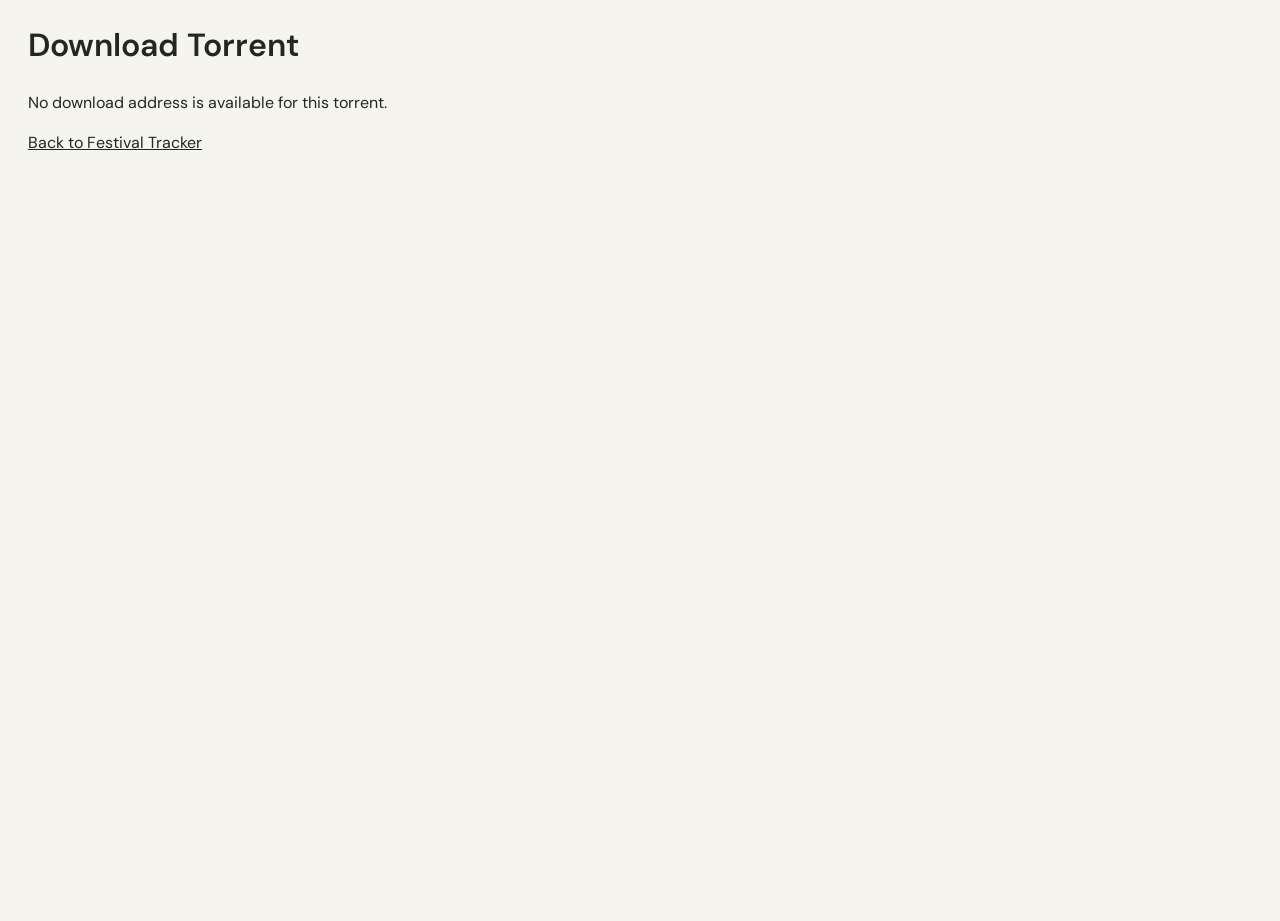
==== web/download/index.html @ c66ad22e "Publish stable YTS torrent download links" ====
<!doctype html>
<html lang="en">
  <head>
    <meta charset="utf-8" />
    <meta name="viewport" content="width=device-width, initial-scale=1" />
    <meta name="robots" content="noindex" />
    <meta name="referrer" content="no-referrer" />
    <title>Download Torrent · Festival Tracker</title>
    <link rel="stylesheet" href="../fonts/fonts.css" />
    <link rel="stylesheet" href="../styles.css" />
    <script src="./redirect.js?v=1" defer></script>
  </head>
  <body>
    <main class="shell">
      <h1>Download Torrent</h1>
      <p id="downloadStatus" role="status">Looking up the current download address…</p>
      <p><a id="downloadLink" hidden>Continue to YTS</a></p>
      <p><a href="../">Back to Festival Tracker</a></p>
      <noscript>Enable JavaScript to open this download link.</noscript>
    </main>
  </body>
</html>
---- web/fonts/fonts.css ----
/* DM Sans: latin-ext */
@font-face {
  font-family: 'DM Sans';
  font-style: normal;
  font-weight: 400 600;
  font-display: swap;
  src: url(./dm-sans-latin-ext.woff2) format('woff2');
  unicode-range: U+0100-02BA, U+02BD-02C5, U+02C7-02CC, U+02CE-02D7, U+02DD-02FF, U+0304, U+0308, U+0329, U+1D00-1DBF, U+1E00-1E9F, U+1EF2-1EFF, U+2020, U+20A0-20AB, U+20AD-20C4, U+2113, U+2C60-2C7F, U+A720-A7FF;
}

/* DM Sans: latin */
@font-face {
  font-family: 'DM Sans';
  font-style: normal;
  font-weight: 400 600;
  font-display: swap;
  src: url(./dm-sans-latin.woff2) format('woff2');
  unicode-range: U+0000-00FF, U+0131, U+0152-0153, U+02BB-02BC, U+02C6, U+02DA, U+02DC, U+0304, U+0308, U+0329, U+2000-206F, U+20AC, U+2122, U+2191, U+2193, U+2212, U+2215, U+FEFF, U+FFFD;
}

/* Source Serif 4: cyrillic-ext */
@font-face {
  font-family: 'Source Serif 4';
  font-style: normal;
  font-weight: 400 600;
  font-display: swap;
  src: url(./source-serif-4-cyrillic-ext.woff2) format('woff2');
  unicode-range: U+0460-052F, U+1C80-1C8A, U+20B4, U+2DE0-2DFF, U+A640-A69F, U+FE2E-FE2F;
}

/* Source Serif 4: cyrillic */
@font-face {
  font-family: 'Source Serif 4';
  font-style: normal;
  font-weight: 400 600;
  font-display: swap;
  src: url(./source-serif-4-cyrillic.woff2) format('woff2');
  unicode-range: U+0301, U+0400-045F, U+0490-0491, U+04B0-04B1, U+2116;
}

/* Source Serif 4: greek */
@font-face {
  font-family: 'Source Serif 4';
  font-style: normal;
  font-weight: 400 600;
  font-display: swap;
  src: url(./source-serif-4-greek.woff2) format('woff2');
  unicode-range: U+0370-0377, U+037A-037F, U+0384-038A, U+038C, U+038E-03A1, U+03A3-03FF;
}

/* Source Serif 4: vietnamese */
@font-face {
  font-family: 'Source Serif 4';
  font-style: normal;
  font-weight: 400 600;
  font-display: swap;
  src: url(./source-serif-4-vietnamese.woff2) format('woff2');
  unicode-range: U+0102-0103, U+0110-0111, U+0128-0129, U+0168-0169, U+01A0-01A1, U+01AF-01B0, U+0300-0301, U+0303-0304, U+0308-0309, U+0323, U+0329, U+1EA0-1EF9, U+20AB;
}

/* Source Serif 4: latin-ext */
@font-face {
  font-family: 'Source Serif 4';
  font-style: normal;
  font-weight: 400 600;
  font-display: swap;
  src: url(./source-serif-4-latin-ext.woff2) format('woff2');
  unicode-range: U+0100-02BA, U+02BD-02C5, U+02C7-02CC, U+02CE-02D7, U+02DD-02FF, U+0304, U+0308, U+0329, U+1D00-1DBF, U+1E00-1E9F, U+1EF2-1EFF, U+2020, U+20A0-20AB, U+20AD-20C4, U+2113, U+2C60-2C7F, U+A720-A7FF;
}

/* Source Serif 4: latin */
@font-face {
  font-family: 'Source Serif 4';
  font-style: normal;
  font-weight: 400 600;
  font-display: swap;
  src: url(./source-serif-4-latin.woff2) format('woff2');
  unicode-range: U+0000-00FF, U+0131, U+0152-0153, U+02BB-02BC, U+02C6, U+02DA, U+02DC, U+0304, U+0308, U+0329, U+2000-206F, U+20AC, U+2122, U+2191, U+2193, U+2212, U+2215, U+FEFF, U+FFFD;
}
---- web/styles.css ----
:root {
  color-scheme: light dark;
  --color-bg: #161813;
  --color-bg-soft: #161813;
  --color-panel: #1e211a;
  --color-panel-raised: #25291f;
  --color-paper: #e9e8dc;
  --color-text: #e9e8dc;
  --color-muted: #b0b5a5;
  --color-faint: #b0b5a5;
  --color-line: rgba(233, 223, 201, 0.13);
  --color-line-strong: rgba(233, 223, 201, 0.22);
  --color-available: #8fd5a6;
  --color-available-ink: #062014;
  --color-review: #d9b86c;
  --color-pending: #9aa0a6;
  --color-focus: #bde6c8;
  --color-bg-wash: rgba(233, 223, 201, 0.045);
  --color-grid-line: rgba(233, 223, 201, 0.018);
  --color-chrome: rgba(11, 11, 9, 0.9);
  --color-chrome-line: rgba(233, 223, 201, 0.07);
  --color-subtle-fill: rgba(233, 223, 201, 0.035);
  --color-soft-fill: rgba(233, 223, 201, 0.045);
  --color-hover-fill: rgba(233, 223, 201, 0.055);
  --color-active-ink: #16130d;
  --color-detail-wash: rgba(233, 223, 201, 0.08);
  --color-poster-overlay: rgba(0, 0, 0, 0.44);
  --color-pill-line: rgba(233, 223, 201, 0.2);
  --color-available-bg: #8fd5a6;
  --color-available-border: rgba(143, 213, 166, 0.28);
  --color-yts-bg: #091810;
  --color-yts-text: #ace1bc;
  --color-yts-border: rgba(164, 212, 174, 0.3);
  --color-review-bg: rgba(217, 184, 108, 0.92);
  --color-review-border: rgba(217, 184, 108, 0.32);
  --color-review-ink: #201604;
  --color-pending-bg: rgba(28, 28, 24, 0.9);
  --color-focus-shadow: rgba(143, 213, 166, 0.12);
  --color-focus-border: rgba(143, 213, 166, 0.7);
  --color-poster-focus-shadow: rgba(143, 213, 166, 0.13);
  --color-poster-focus-border: rgba(143, 213, 166, 0.78);
  --color-tap-highlight: rgba(143, 213, 166, 0.18);
  --color-availability-summary-border: rgba(143, 213, 166, 0.34);
  --color-availability-summary-bg: #272d22;
  --color-close-bg: rgba(17, 17, 14, 0.88);
  --color-overlay: rgba(5, 8, 5, 0.66);
  --color-empty-bg: rgba(233, 223, 201, 0.028);
  --shadow-panel: 0 24px 70px rgba(0, 0, 0, 0.46);
  --shadow-poster: 0 14px 34px rgba(0, 0, 0, 0.34);
  --radius-xs: 4px;
  --radius-sm: 4px;
  --radius-md: 8px;
  --radius-lg: 10px;
  --space-1: 4px;
  --space-2: 8px;
  --space-3: 12px;
  --space-4: 16px;
  --space-5: 20px;
  --space-6: 24px;
  --space-8: 32px;
  --shell-gutter: 28px;
  --toolbar-inset: 12px;
  --font-body: "DM Sans", "Segoe UI", "PingFang SC", "Microsoft YaHei", system-ui, sans-serif;
  --font-display: "Source Serif 4", Georgia, "Noto Serif SC", "Songti SC", SimSun, serif;
  --font-mono: "Cascadia Mono", "SFMono-Regular", Consolas, ui-monospace, monospace;
  --type-brand: 31px;
  --type-view: 29px;
  --type-card: 18px;
  --type-body: 16px;
  --type-meta: 13px;
  --type-caption: 12px;
  --type-label: 11px;
  --type-detail: 35px;
}

@media (prefers-color-scheme: light) {
  :root {
    --color-bg: #f6f4ee;
    --color-bg-soft: #f6f4ee;
    --color-panel: #fffdf7;
    --color-panel-raised: #f8f5ec;
    --color-paper: #22281f;
    --color-text: #22281f;
    --color-muted: #62695d;
    --color-faint: #62695d;
    --color-line: rgba(46, 42, 34, 0.14);
    --color-line-strong: rgba(46, 42, 34, 0.24);
    --color-available: #365d41;
    --color-available-ink: #fcfff5;
    --color-review: #8a651b;
    --color-pending: #6f7478;
    --color-focus: #365d41;
    --color-bg-wash: rgba(85, 105, 86, 0.05);
    --color-grid-line: rgba(46, 42, 34, 0.045);
    --color-chrome: rgba(244, 241, 233, 0.9);
    --color-chrome-line: rgba(46, 42, 34, 0.08);
    --color-subtle-fill: rgba(46, 42, 34, 0.035);
    --color-soft-fill: rgba(46, 42, 34, 0.045);
    --color-hover-fill: rgba(46, 42, 34, 0.06);
    --color-active-ink: #fbf7ec;
    --color-detail-wash: rgba(69, 92, 72, 0.06);
    --color-poster-overlay: rgba(0, 0, 0, 0.3);
    --color-pill-line: rgba(46, 42, 34, 0.18);
    --color-available-bg: #294e36;
    --color-available-border: rgba(47, 125, 76, 0.32);
    --color-yts-bg: #0e1d16;
    --color-yts-text: #c4ebce;
    --color-yts-border: rgba(164, 212, 174, 0.45);
    --color-review-bg: #b0852b;
    --color-review-border: rgba(138, 101, 27, 0.28);
    --color-review-ink: #201604;
    --color-pending-bg: rgba(238, 235, 226, 0.92);
    --color-focus-shadow: rgba(47, 125, 76, 0.14);
    --color-focus-border: rgba(47, 125, 76, 0.58);
    --color-poster-focus-shadow: rgba(47, 125, 76, 0.16);
    --color-poster-focus-border: rgba(47, 125, 76, 0.7);
    --color-tap-highlight: rgba(47, 125, 76, 0.16);
    --color-availability-summary-border: rgba(47, 125, 76, 0.28);
    --color-availability-summary-bg: #edeee5;
    --color-close-bg: rgba(255, 253, 247, 0.9);
    --color-overlay: rgba(36, 43, 37, 0.5);
    --color-empty-bg: rgba(46, 42, 34, 0.025);
    --shadow-panel: 0 24px 70px rgba(46, 42, 34, 0.2);
    --shadow-poster: 0 12px 28px rgba(46, 42, 34, 0.18);
  }
}

* {
  box-sizing: border-box;
}

[hidden], .hidden {
  display: none !important;
}

html {
  background: var(--color-bg);
}

body {
  margin: 0;
  min-height: 100vh;
  background: var(--color-bg);
  color: var(--color-text);
  font-family: var(--font-body);
  font-size: var(--type-body);
  line-height: 1.5;
  overflow-x: clip;
  -webkit-tap-highlight-color: var(--color-tap-highlight);
}

body.detail-open {
  overflow: hidden;
}

button, input, select {
  font: inherit;
  touch-action: manipulation;
}

button, a {
  color: inherit;
}

button {
  cursor: pointer;
}

button:disabled {
  cursor: default;
}

button:focus-visible, a:focus-visible, input:focus-visible, select:focus-visible,
summary:focus-visible, main:focus-visible {
  outline: 2px solid var(--color-focus);
  outline-offset: 4px;
}

.skip-link {
  position: fixed;
  left: 16px;
  top: 12px;
  z-index: 100;
  transform: translateY(-160%);
  background: var(--color-panel);
  color: var(--color-text);
  padding: 10px 14px;
}

.skip-link:focus-visible {
  transform: translateY(0);
}

.shell {
  width: min(1280px, calc(100% - var(--shell-gutter) * 2));
  margin: 0 auto;
  padding-bottom: 40px;
}

.topbar {
  display: flex;
  align-items: center;
  justify-content: space-between;
  gap: 24px;
  padding: 20px 0 18px;
  border-bottom: 1px solid var(--color-line);
}

.brand h1 {
  margin: 0;
  color: var(--color-paper);
  font: 500 var(--type-brand)/1.05 var(--font-display);
  letter-spacing: -0.035em;
}

.brand-dot {
  color: var(--color-available);
}

.brand-tagline {
  margin: 8px 0 0;
  color: var(--color-faint);
  font-size: var(--type-label);
  letter-spacing: 0.09em;
  text-transform: uppercase;
}

.edition-time {
  margin: 0;
  color: var(--color-faint);
  font-size: var(--type-label);
  text-align: right;
}

.tabs {
  position: sticky;
  top: 0;
  z-index: 6;
  display: flex;
  align-items: center;
  gap: 30px;
  min-height: 50px;
  border-bottom: 1px solid var(--color-line);
  background: var(--color-bg);
}

.tab {
  position: relative;
  display: inline-flex;
  align-items: center;
  gap: 8px;
  min-height: 50px;
  padding: 0;
  border: 0;
  border-radius: 0;
  background: transparent;
  color: var(--color-muted);
  font-size: var(--type-meta);
  white-space: nowrap;
}

.tab:hover, .tab.active {
  color: var(--color-paper);
}

.tab.active {
  font-weight: 500;
}

.tab.active::after {
  content: "";
  position: absolute;
  bottom: -1px;
  left: 0;
  right: 0;
  height: 2px;
  background: var(--color-available);
}

.tab-count {
  color: var(--color-faint);
  font-size: var(--type-label);
  font-weight: 400;
  font-variant-numeric: tabular-nums;
}

.tab-log {
  margin-left: auto;
  font-size: var(--type-caption);
}

.view-title {
  margin: 24px 0 16px;
  color: var(--color-paper);
  font: 400 var(--type-view)/1.1 var(--font-display);
  letter-spacing: -0.03em;
}

.sr-only {
  position: absolute;
  width: 1px;
  height: 1px;
  padding: 0;
  margin: -1px;
  overflow: hidden;
  clip-path: inset(50%);
  white-space: nowrap;
  border: 0;
}

.controls {
  display: grid;
  grid-template-columns: minmax(0, 1.45fr) minmax(0, 1.8fr);
  align-items: end;
  gap: 22px;
  padding-top: 21px;
}

.filter-drawer {
  min-width: 0;
}

.filter-toggle {
  display: none;
}

.filter-fields {
  display: grid;
  grid-template-columns: minmax(0, 1fr) minmax(0, 0.8fr);
  gap: 22px;
}

.filter-fields.has-status {
  grid-template-columns: repeat(3, minmax(0, 1fr));
}

label {
  display: grid;
  gap: 4px;
  min-width: 0;
  color: var(--color-faint);
  font-size: var(--type-label);
  font-weight: 400;
  letter-spacing: 0.07em;
  text-transform: uppercase;
}

input, select {
  width: 100%;
  min-width: 0;
  height: 41px;
  border: 0;
  border-bottom: 1px solid var(--color-line-strong);
  border-radius: 0;
  background: var(--color-bg);
  color: var(--color-text);
  padding: 6px 0;
  font-size: 14px;
  font-weight: 400;
  line-height: 1.4;
  letter-spacing: 0;
  text-transform: none;
}

select {
  color: var(--color-text);
  padding-right: 16px;
}

input::placeholder {
  color: var(--color-faint);
  opacity: 1;
}

input:focus-visible, select:focus-visible {
  border-color: var(--color-focus);
}

.results-toolbar {
  display: flex;
  justify-content: space-between;
  align-items: center;
  gap: 16px;
  padding: 15px 0 17px;
}

.results-actions {
  display: flex;
  align-items: center;
  gap: 20px;
  margin-left: auto;
}

.results-count {
  color: var(--color-faint);
  font-size: var(--type-caption);
}

.sort-control {
  display: flex;
  flex-wrap: wrap;
  align-items: center;
  gap: 6px;
  font-size: var(--type-caption);
  font-weight: 400;
  letter-spacing: 0;
  text-transform: none;
}

.sort-control select {
  width: auto;
  height: 32px;
  border: 0;
  padding-left: 0;
  color: var(--color-paper);
  font-size: var(--type-caption);
}

.film-grid {
  display: grid;
  grid-template-columns: repeat(auto-fill, minmax(172px, 1fr));
  gap: 34px 24px;
  align-items: start;
}

.film-card {
  display: block;
  min-width: 0;
  width: 100%;
  border: 0;
  border-radius: 2px;
  background: transparent;
  padding: 0;
  text-align: left;
  content-visibility: auto;
  contain-intrinsic-size: auto 360px;
}

.film-card:focus-visible .poster {
  outline: 2px solid var(--color-focus);
  outline-offset: 3px;
}

.poster {
  position: relative;
  overflow: hidden;
  aspect-ratio: 2 / 3;
  border: 1px solid var(--color-line);
  border-radius: 2px;
  background: var(--color-panel-raised);
  line-height: 0;
}

.film-card .poster {
  width: 100%;
}

.poster img {
  display: block;
  width: 100%;
  height: 100%;
  object-fit: cover;
  transition: transform 180ms ease;
}

.film-card:hover img {
  transform: scale(1.018);
}

.poster-fallback {
  display: grid;
  place-items: center;
  height: 100%;
  padding: 16px;
  color: var(--color-muted);
  font: 400 var(--type-card)/1.3 var(--font-display);
  text-align: center;
  overflow-wrap: anywhere;
}

.status-pill {
  position: absolute;
  right: 8px;
  top: 8px;
  z-index: 2;
  display: inline-flex;
  align-items: center;
  max-width: calc(100% - 16px);
  height: 20px;
  overflow: hidden;
  border: 1px solid var(--color-pill-line);
  border-radius: 4px;
  padding: 0 7px;
  color: var(--color-text);
  font-family: var(--font-body);
  font-size: var(--type-label);
  font-weight: 500;
  letter-spacing: 0;
  line-height: 1;
  text-overflow: ellipsis;
  white-space: nowrap;
}

.status-pill.is-available {
  background: var(--color-available-bg);
  border-color: var(--color-available-border);
  color: var(--color-available-ink);
}

.status-pill.is-pending {
  background: var(--color-pending-bg);
  color: var(--color-muted);
}

.status-pill.is-yts {
  top: auto;
  bottom: 8px;
  background: var(--color-yts-bg);
  border-color: var(--color-yts-border);
  color: var(--color-yts-text);
}

.film-meta {
  padding-top: 10px;
}

.film-title {
  display: -webkit-box;
  margin: 0;
  overflow: hidden;
  color: var(--color-paper);
  font: 500 var(--type-card)/1.2 var(--font-display);
  letter-spacing: -0.015em;
  overflow-wrap: anywhere;
  -webkit-box-orient: vertical;
  -webkit-line-clamp: 3;
}

.film-subtitle {
  margin: 5px 0 0;
  color: var(--color-muted);
  font-size: var(--type-meta);
  font-weight: 400;
  line-height: 1.45;
  overflow-wrap: anywhere;
}

.film-facts {
  display: flex;
  flex-wrap: wrap;
  gap: 6px;
  margin-top: 10px;
  color: var(--color-muted);
  font-size: var(--type-caption);
}

.film-facts span, .chip {
  border: 1px solid var(--color-line);
  border-radius: 3px;
  background: var(--color-subtle-fill);
  padding: 4px 7px;
}

.film-card-facts {
  display: grid;
  grid-template-columns: minmax(0, 1fr);
  gap: 3px;
  margin-top: 9px;
  line-height: 1.4;
}

.film-card-facts span {
  min-width: 0;
  border: 0;
  border-radius: 0;
  background: transparent;
  padding: 0;
  overflow-wrap: anywhere;
}

.film-card-facts .film-rating {
  color: var(--color-paper);
  font-variant-numeric: tabular-nums;
}

.event-list {
  display: grid;
  grid-template-columns: minmax(0, 1fr);
  margin-top: 8px;
  border-top: 1px solid var(--color-line);
}

.event-row {
  display: grid;
  grid-template-columns: 112px minmax(0, 1fr) minmax(100px, 0.3fr);
  min-width: 0;
  gap: 24px;
  align-items: center;
  border-bottom: 1px solid var(--color-line);
  padding: 22px 0;
  content-visibility: auto;
  contain-intrinsic-size: auto 90px;
}

.event-row.is-clickable {
  cursor: pointer;
}

.event-row.is-clickable:hover {
  background: var(--color-hover-fill);
}

.event-row time {
  color: var(--color-faint);
  font-size: var(--type-caption);
  font-variant-numeric: tabular-nums;
}

.event-row h3 {
  margin: 0;
  color: var(--color-paper);
  font: 500 20px/1.2 var(--font-display);
  overflow-wrap: anywhere;
}

.event-row p {
  margin: 6px 0 0;
  color: var(--color-muted);
  font-size: var(--type-meta);
  overflow-wrap: anywhere;
}

.event-row .chip {
  justify-self: end;
  border: 0;
  border-radius: 0;
  background: transparent;
  padding: 0;
  color: var(--color-muted);
  font-size: var(--type-caption);
  line-height: 1.5;
  overflow-wrap: anywhere;
}

.site-footer {
  display: flex;
  flex-wrap: wrap;
  align-items: center;
  justify-content: space-between;
  gap: 12px;
  margin-top: 30px;
  border-top: 1px solid var(--color-line);
  padding-top: 16px;
  color: var(--color-faint);
  font-size: var(--type-label);
}

.detail-panel {
  position: fixed;
  inset: 0 0 0 auto;
  z-index: 20;
  width: min(600px, 100%);
  overflow: auto;
  overscroll-behavior: contain;
  border-left: 1px solid var(--color-line);
  background: var(--color-panel);
  transform: translateX(102%);
  transition: transform 180ms ease;
  scrollbar-color: var(--color-faint) transparent;
}

.detail-panel.open {
  transform: translateX(0);
}

.close-button {
  position: relative;
  flex: 0 0 auto;
  width: 44px;
  height: 44px;
  border: 1px solid transparent;
  border-radius: 2px;
  background: transparent;
  color: var(--color-muted);
  font-size: 0;
}

.close-button::before, .close-button::after {
  content: "";
  position: absolute;
  left: 50%;
  top: 50%;
  width: 16px;
  height: 1.5px;
  border-radius: 1px;
  background: currentColor;
}

.close-button::before {
  transform: translate(-50%, -50%) rotate(45deg);
}

.close-button::after {
  transform: translate(-50%, -50%) rotate(-45deg);
}

.close-button:hover {
  background: var(--color-hover-fill);
  color: var(--color-text);
}

#detailPanel > .close-button {
  display: none;
}

.detail-toolbar {
  position: sticky;
  top: 0;
  z-index: 3;
  display: flex;
  align-items: center;
  justify-content: space-between;
  gap: 12px;
  height: 60px;
  padding: 8px 24px;
  border-bottom: 1px solid var(--color-line);
  background: var(--color-panel);
}

.detail-toolbar > span {
  overflow: hidden;
  color: var(--color-muted);
  font-size: 11px;
  font-weight: 400;
  letter-spacing: 0.08em;
  text-overflow: ellipsis;
  text-transform: uppercase;
  white-space: nowrap;
}

.detail-inner {
  padding: 26px 28px 36px;
}

.detail-hero {
  display: grid;
  grid-template-columns: 124px minmax(0, 1fr);
  gap: 22px;
  align-items: center;
}

.detail-hero .poster {
  width: 124px;
}

.detail-copy {
  min-width: 0;
  overflow-wrap: anywhere;
}

.detail-copy h2 {
  margin: 0;
  color: var(--color-paper);
  font: 500 var(--type-detail)/1.05 var(--font-display);
  letter-spacing: -0.75px;
}

.detail-director {
  margin: 13px 0 0;
  color: var(--color-text);
  font-size: 15px;
}

.detail-years {
  margin: 5px 0 0;
  color: var(--color-muted);
  font-size: 12px;
}

.detail-years span {
  display: block;
}

.detail-support {
  display: flex;
  align-items: center;
  flex-wrap: wrap;
  gap: 12px 20px;
  padding: 20px 0 24px;
  border-bottom: 1px solid var(--color-line);
  font-size: 12px;
}

.detail-status {
  display: inline-flex;
  align-items: center;
  gap: 5px;
  color: var(--color-muted);
}

.detail-status::before {
  content: "";
  flex: 0 0 auto;
  width: 5px;
  height: 5px;
  border-radius: 50%;
  background: currentColor;
}

.detail-status.is-available {
  color: var(--color-available);
}

.detail-rating {
  color: var(--color-paper);
  font-variant-numeric: tabular-nums;
}

.detail-links {
  display: flex;
  align-items: center;
  gap: 15px;
  margin-left: auto;
}

.detail-links a {
  min-height: 32px;
  font-size: 12px;
}

.external-link {
  display: inline-flex;
  align-items: center;
  gap: 4px;
  text-decoration: none;
}

.external-link-label {
  text-decoration-line: underline;
  text-decoration-thickness: 1px;
  text-decoration-color: var(--color-line-strong);
  text-underline-offset: 4px;
}

.external-link:hover .external-link-label,
.external-link:focus-visible .external-link-label {
  text-decoration-color: currentColor;
}

.external-link-icon {
  flex: 0 0 12px;
  width: 12px;
  height: 12px;
}

.detail-section {
  margin-top: 25px;
}

.detail-section h3 {
  margin: 0 0 12px;
  color: var(--color-muted);
  font-size: 11px;
  font-weight: 500;
  line-height: 1.5;
  letter-spacing: 0.11em;
  text-transform: uppercase;
}

.selection-list {
  display: grid;
}

.selection-row {
  display: grid;
  grid-template-columns: 110px minmax(0, 1fr) auto;
  gap: 14px;
  align-items: baseline;
  padding: 12px 0;
  border-bottom: 1px solid var(--color-line);
}

.selection-row strong {
  min-width: 0;
  color: var(--color-paper);
  font: 500 18px/1.2 var(--font-display);
  overflow-wrap: anywhere;
}

.selection-description {
  min-width: 0;
  color: var(--color-muted);
  font-size: 12px;
  overflow-wrap: anywhere;
}

.selection-source {
  color: var(--color-muted);
  font-size: 11px;
}

.selection-source:hover {
  color: var(--color-paper);
}

.detail-overview {
  margin: 0;
  color: var(--color-text);
  font-size: 15px;
  line-height: 1.7;
}

.availability-card {
  padding: 14px 16px;
  border-left: 2px solid var(--color-line-strong);
  background: var(--color-subtle-fill);
}

.availability-card strong {
  font-size: 14px;
  font-weight: 500;
}

.availability-card p {
  margin: 5px 0 0;
  color: var(--color-muted);
  font-size: 12px;
  line-height: 1.5;
}

.availability-summary {
  border-left-color: var(--color-available);
  background: var(--color-availability-summary-bg);
}

.availability-summary strong {
  color: var(--color-available);
}

.catalog-check {
  display: flex;
  flex-direction: column;
  gap: 12px;
  border: 1px solid var(--color-line);
  padding: 14px 16px;
}

.catalog-check-copy {
  min-width: 0;
  overflow-wrap: anywhere;
}

.catalog-check-header {
  display: flex;
  align-items: center;
  justify-content: space-between;
  gap: 16px;
  min-height: 32px;
}

.catalog-status {
  color: var(--color-paper);
  font-size: 14px;
  font-weight: 500;
  line-height: 1.5;
}

.catalog-check .catalog-meta, .catalog-check .catalog-notice {
  margin: 6px 0 0;
  color: var(--color-muted);
  font-size: 12px;
  line-height: 1.55;
}

.catalog-check .catalog-spec {
  margin: 0;
  color: var(--color-paper);
  font-size: 13px;
  line-height: 1.7;
}

.catalog-spec span {
  display: inline-block;
  white-space: nowrap;
}

.catalog-actions {
  display: flex;
  align-items: center;
  flex-wrap: wrap;
  gap: 8px 12px;
}

.catalog-download {
  display: inline-flex;
  align-items: center;
  justify-content: center;
  min-height: 40px;
  max-width: 100%;
  border: 1px solid var(--color-line-strong);
  border-radius: 2px;
  background: var(--color-panel-raised);
  color: var(--color-text);
  padding: 8px 12px;
  font-size: 13px;
  line-height: 1.4;
  text-decoration: none;
  overflow-wrap: anywhere;
}

.catalog-download:hover {
  border-color: var(--color-muted);
  background: var(--color-hover-fill);
}

.catalog-subtitles {
  min-height: 40px;
  color: var(--color-paper);
  font-size: 13px;
  line-height: 1.4;
  white-space: nowrap;
}

.overlay {
  position: fixed;
  inset: 0;
  z-index: 10;
  background: var(--color-overlay);
}

.hidden {
  display: none;
}

.empty {
  border: 1px dashed var(--color-line);
  border-radius: var(--radius-md);
  background: var(--color-empty-bg);
  color: var(--color-muted);
  padding: 36px;
}

@media (prefers-reduced-motion: reduce) {
  *,
  *::before,
  *::after {
    animation-duration: 0.01ms !important;
    animation-iteration-count: 1 !important;
    scroll-behavior: auto !important;
    transition-duration: 0.01ms !important;
  }
}

@media (max-width: 960px) {
  :root {
    --shell-gutter: 24px;
  }
  .controls {
    grid-template-columns: minmax(180px, 1fr) minmax(0, 1.5fr);
    gap: 20px;
  }
  .filter-fields, .filter-fields.has-status {
    gap: 14px;
  }
}

@media (max-width: 680px) {
  :root {
    --shell-gutter: 18px;
    --type-brand: 29px;
  }
  .topbar {
    align-items: start;
    gap: 12px;
    padding: 20px 0 17px;
  }
  .brand-tagline {
    font-size: 11px;
    letter-spacing: 0.06em;
  }
  .tabs {
    gap: 24px;
  }
  .tab {
    gap: 6px;
    font-size: 13px;
  }
  .tab-log {
    font-size: 11px;
  }

  .controls {
    grid-template-columns: minmax(0, 1fr) auto;
    gap: 14px;
    padding-top: 18px;
  }
  input, select {
    font-size: 16px;
    min-height: 44px;
  }
  .filter-drawer {
    display: contents;
  }
  .filter-toggle {
    grid-column: 2;
    display: flex;
    align-items: center;
    justify-content: center;
    gap: 10px;
    min-height: 44px;
    border: 1px solid var(--color-line-strong);
    border-radius: 2px;
    background: var(--color-bg);
    color: var(--color-text);
    padding: 8px 12px;
    font-size: 13px;
    cursor: pointer;
  }
  .filter-fields {
    display: none;
  }
  .filter-drawer.open .filter-fields, .filter-drawer.open .filter-fields.has-status {
    grid-column: 1 / -1;
    display: grid;
    grid-template-columns: repeat(2, minmax(0, 1fr));
    gap: 14px;
    padding: 12px 0 0;
  }
  #statusFilterField {
    grid-column: 1 / -1;
  }
  .results-toolbar {
    flex-wrap: wrap;
    gap: 11px 16px;
    padding: 14px 0 19px;
  }
  .results-actions {
    gap: 14px;
  }
  .sort-label {
    display: none;
  }
  .sort-control select {
    width: 84px;
    min-height: 44px;
    font-size: var(--type-caption);
  }
  .film-grid {
    grid-template-columns: repeat(2, minmax(0, 1fr));
    gap: 32px 16px;
  }
  .event-row {
    grid-template-columns: minmax(0, 1fr) auto;
    gap: 8px 16px;
    padding: 20px 0;
  }
  .event-row time {
    grid-column: 1 / -1;
  }
  .event-row .chip {
    max-width: 95px;
  }
  .site-footer {
    align-items: start;
    flex-direction: column;
    gap: 6px;
  }
  .edition-time {
    text-align: left;
  }
}

@media (max-width: 420px) {
  :root {
    --shell-gutter: 16px;
  }
  .topbar {
    flex-direction: column;
    gap: 10px;
  }
  .tabs {
    gap: 24px;
  }
  .film-grid {
    column-gap: 16px;
  }
}

@media (max-width: 350px) {
  :root {
    --shell-gutter: 14px;
    --type-brand: 27px;
  }
  .tabs {
    gap: 18px;
  }
  .tab {
    gap: 5px;
  }
  .film-grid {
    column-gap: 14px;
  }
  .results-actions {
    gap: 10px;
  }
  .tab-log {
    max-width: 60px;
    white-space: normal;
    text-align: right;
  }
}

@media (max-width: 570px) {
  :root {
    --type-detail: 29px;
  }
  .detail-inner {
    padding: 24px 20px 30px;
  }
  .detail-toolbar {
    padding-inline: 20px;
  }
  .detail-hero {
    grid-template-columns: 106px minmax(0, 1fr);
    gap: 18px;
  }
  .detail-hero .poster {
    width: 106px;
  }
  .detail-director {
    margin-top: 10px;
    font-size: 14px;
  }
  .detail-years {
    font-size: 11px;
    line-height: 1.6;
  }
  .detail-links {
    gap: 12px;
  }
  .detail-support {
    gap: 5px 13px;
    padding: 15px 0 18px;
  }
  .selection-row {
    grid-template-columns: minmax(0, 1fr) auto;
    gap: 5px 12px;
  }
  .selection-description {
    grid-column: 1;
    grid-row: 2;
  }
  .selection-source {
    grid-column: 2;
    grid-row: 1 / span 2;
    align-self: center;
  }
  .detail-overview {
    font-size: 16px;
    line-height: 1.65;
  }
  .detail-links a, .selection-source, .catalog-check-header, .catalog-download, .catalog-subtitles {
    min-height: 44px;
  }
  .catalog-actions {
    align-items: flex-start;
  }
}

@media (max-width: 350px) {
  :root {
    --type-detail: 26px;
  }
  .detail-hero {
    grid-template-columns: 90px minmax(0, 1fr);
    gap: 14px;
  }
  .detail-hero .poster {
    width: 90px;
  }
  .catalog-actions {
    flex-direction: column;
  }
}
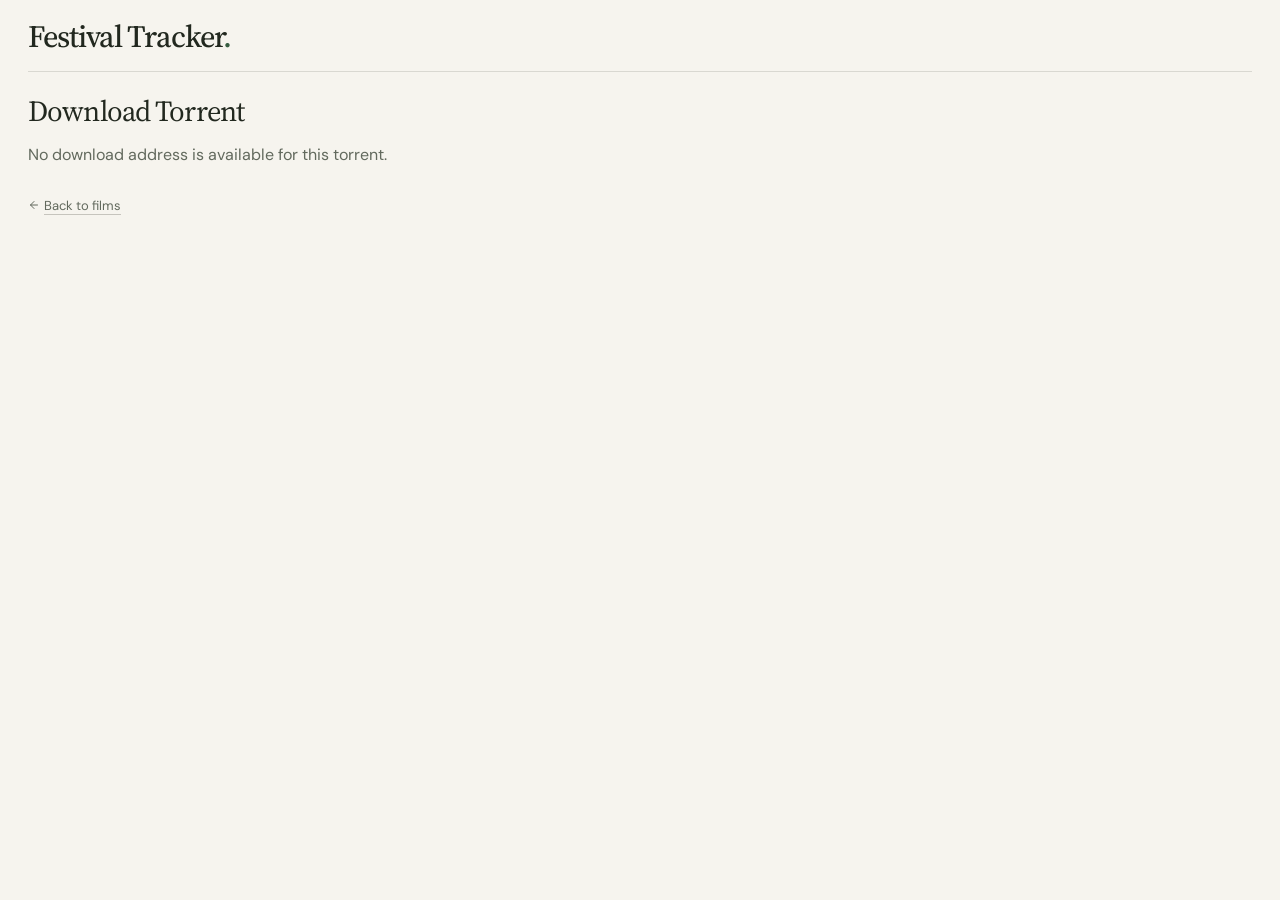
==== commit 4f40cff7: "Match torrent download page to Festival Tracker design" ====
--- a/web/download/index.html
+++ b/web/download/index.html
@@ -6,17 +6,29 @@
     <meta name="robots" content="noindex" />
     <meta name="referrer" content="no-referrer" />
     <title>Download Torrent · Festival Tracker</title>
-    <link rel="stylesheet" href="../fonts/fonts.css" />
-    <link rel="stylesheet" href="../styles.css" />
-    <script src="./redirect.js?v=1" defer></script>
+    <link rel="stylesheet" href="../fonts/fonts.css?v=20261031-details-v2" />
+    <link rel="stylesheet" href="../styles.css?v=20261120-download-layout" />
+    <script src="./redirect.js?v=2" defer></script>
   </head>
   <body>
-    <main class="shell">
-      <h1>Download Torrent</h1>
-      <p id="downloadStatus" role="status">Looking up the current download address…</p>
-      <p><a id="downloadLink" hidden>Continue to YTS</a></p>
-      <p><a href="../">Back to Festival Tracker</a></p>
-      <noscript>Enable JavaScript to open this download link.</noscript>
-    </main>
+    <div class="shell">
+      <header class="topbar">
+        <div class="brand">
+          <h1>Festival Tracker<span class="brand-dot" aria-hidden="true">.</span></h1>
+        </div>
+      </header>
+      <main class="download-page" aria-labelledby="downloadTitle">
+        <h2 id="downloadTitle" class="view-title">Download Torrent</h2>
+        <p id="downloadStatus" class="download-status" role="status"></p>
+        <noscript><p class="download-status">Enable JavaScript to open this download.</p></noscript>
+        <div class="catalog-actions download-actions">
+          <a id="downloadLink" class="catalog-download" hidden>Download from YTS</a>
+          <a href="../" class="external-link download-back">
+            <svg class="external-link-icon" width="12" height="12" viewBox="0 0 24 24" fill="none" stroke="currentColor" stroke-width="2" stroke-linecap="round" stroke-linejoin="round" aria-hidden="true" focusable="false"><path d="M19 12H5m7 7-7-7 7-7" /></svg>
+            <span class="external-link-label">Back to films</span>
+          </a>
+        </div>
+      </main>
+    </div>
   </body>
 </html>
--- a/web/styles.css
+++ b/web/styles.css
@@ -1021,6 +1021,26 @@
   white-space: nowrap;
 }
 
+.download-page {
+  max-width: 36rem;
+}
+
+.download-status {
+  margin: 0;
+  color: var(--color-muted);
+}
+
+.download-actions {
+  margin-top: var(--space-4);
+  gap: var(--space-2) var(--space-5);
+}
+
+.download-back {
+  min-height: 44px;
+  color: var(--color-muted);
+  font-size: var(--type-meta);
+}
+
 .overlay {
   position: fixed;
   inset: 0;
